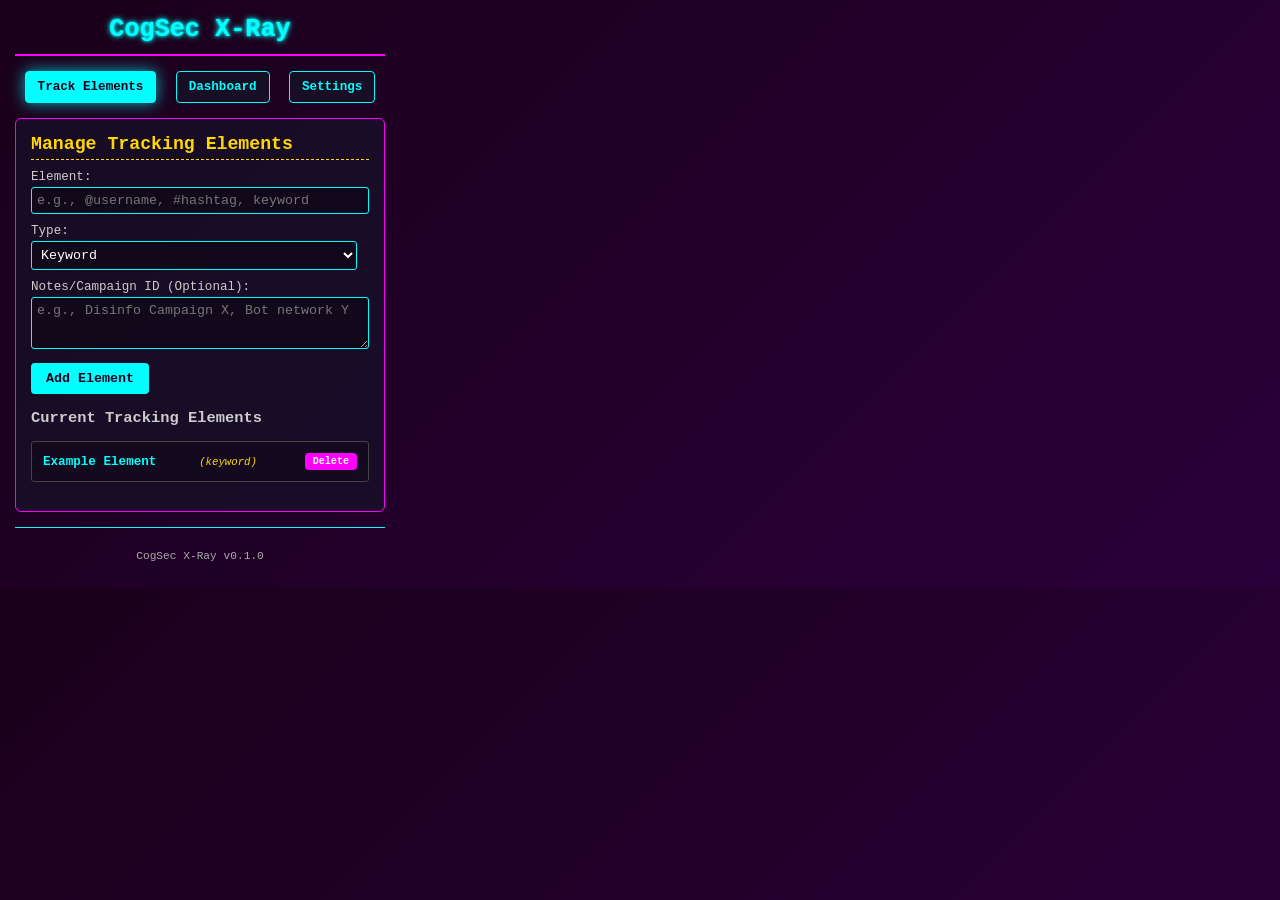
==== popup.html @ 2a230812 "Feat: Implement Twitter Element Tracker Extension Adds a browser extension, CogSec X-Ray, to track u" ====
<!DOCTYPE html>
<html lang="en">
<head>
    <meta charset="UTF-8">
    <meta name="viewport" content="width=device-width, initial-scale=1.0">
    <title>CogSec X-Ray Popup</title>
    <link rel="stylesheet" href="popup.css">
</head>
<body>
    <div class="container">
        <header>
            <h1 class="glitch-text">CogSec X-Ray</h1>
        </header>

        <nav>
            <button id="navElements" class="active">Track Elements</button>
            <button id="navDashboard">Dashboard</button>
            <button id="navSettings">Settings</button>
        </nav>

        <main>
            <!-- Element Management View -->
            <section id="elementsView">
                <h2>Manage Tracking Elements</h2>
                <form id="addElementForm">
                    <div>
                        <label for="elementInput">Element:</label>
                        <input type="text" id="elementInput" placeholder="e.g., @username, #hashtag, keyword" required>
                    </div>
                    <div>
                        <label for="elementType">Type:</label>
                        <select id="elementType">
                            <option value="keyword">Keyword</option>
                            <option value="handle">Twitter Handle (e.g., @user)</option>
                            <option value="hashtag">Hashtag (e.g., #topic)</option>
                            <option value="url_pattern">URL Pattern (regex)</option>
                        </select>
                    </div>
                    <div>
                        <label for="elementNotes">Notes/Campaign ID (Optional):</label>
                        <textarea id="elementNotes" placeholder="e.g., Disinfo Campaign X, Bot network Y"></textarea>
                    </div>
                    <button type="submit" id="addElementButton">Add Element</button>
                </form>
                <div id="elementsListContainer">
                    <h3>Current Tracking Elements</h3>
                    <ul id="elementsList">
                        <!-- Elements will be listed here -->
                        <li><span class="element-value">Example Element</span> <span class="element-type">(keyword)</span> <button class="delete-element" data-element-value="Example Element">Delete</button></li>
                    </ul>
                </div>
            </section>

            <!-- Dashboard View -->
            <section id="dashboardView" class="hidden">
                <h2>Encounter Dashboard</h2>
                <div>
                    <input type="text" id="dashboardSearch" placeholder="Search encounters...">
                    <select id="dashboardFilterElement">
                        <option value="">Filter by Element</option>
                    </select>
                    <button id="clearEncountersButton">Clear All Encounters</button>
                    <button id="exportDataButton">Export Data (JSON)</button>
                </div>
                <div id="encountersLogContainer">
                    <ul id="encountersLog">
                        <!-- Logged encounters will appear here -->
                        <li>Example encounter...</li>
                    </ul>
                </div>
            </section>

            <!-- Settings View -->
            <section id="settingsView" class="hidden">
                <h2>Settings</h2>
                <div>
                    <label for="visualHighlightingToggle">Enable Visual Highlighting on Page:</label>
                    <input type="checkbox" id="visualHighlightingToggle" checked>
                </div>
                <!-- More settings can be added here -->
            </section>
        </main>
        <footer>
            <p>CogSec X-Ray v0.1.0</p>
        </footer>
    </div>
    <script src="popup.js"></script>
</body>
</html>
---- popup.css ----
/* CogSec X-Ray - popup.css */
body {
    font-family: 'Courier New', Courier, monospace;
    background: linear-gradient(135deg, #1a001a, #2a003a); /* Deep purple/violet gradient */
    color: #ffffff;
    width: 400px; /* Or your desired width */
    margin: 0;
    padding: 0;
    font-size: 14px;
}

.container {
    padding: 15px;
}

header {
    text-align: center;
    border-bottom: 2px solid #ff00ff; /* Hot pink accent */
    padding-bottom: 10px;
    margin-bottom: 15px;
}

header h1 {
    margin: 0;
    font-size: 1.8em; /* Adjusted for popup */
    color: #00ffff; /* Cyan blue accent */
    text-shadow: 0 0 3px #00ffff, 0 0 6px #00ffff;
}

/* Basic Glitch Effect for header */
.glitch-text {
    position: relative;
    animation: glitch-animation 2.5s infinite steps(8);
    display: inline-block;
}

@keyframes glitch-animation {
    0% { text-shadow: 1px 0px #ff00ff, -1px 0px #00ffff; transform: translate(0,0) skewX(0deg); opacity: 1; }
    5% { text-shadow: -1px 0px #ff00ff, 1px 0px #00ffff; transform: translate(-1px,0px) skewX(2deg); opacity: 0.8; }
    10% { text-shadow: 1px 0px #00ffff, -1px 0px #ff00ff; transform: translate(0px,-0px) skewX(-2deg); opacity: 1; }
    15% { text-shadow: 0px 1px #ff00ff, 0px -1px #00ffff; transform: translate(0,0) skewX(0deg); opacity: 0.7; }
    20% { text-shadow: 1px 1px #00ffff, -1px -1px #ff00ff; transform: translate(1px,0px) skewX(0deg); opacity: 1; }
    100% { text-shadow: 1px 0px #ff00ff, -1px 0px #00ffff; transform: translate(0,0) skewX(0deg); opacity: 1; }
}


nav {
    display: flex;
    justify-content: space-around;
    margin-bottom: 15px;
}

nav button {
    background-color: rgba(20, 20, 40, 0.7);
    color: #00ffff;
    border: 1px solid #00ffff;
    padding: 8px 12px;
    border-radius: 4px;
    cursor: pointer;
    font-family: inherit;
    font-size: 0.9em;
    transition: background-color 0.3s, box-shadow 0.3s;
}

nav button:hover {
    background-color: rgba(30, 30, 60, 0.9);
    box-shadow: 0 0 10px rgba(0, 255, 255, 0.5);
}

nav button.active {
    background-color: #00ffff;
    color: #1a001a;
    box-shadow: 0 0 15px rgba(0, 255, 255, 0.7);
}

main section {
    background-color: rgba(20, 20, 40, 0.6);
    border: 1px solid #ff00ff;
    border-radius: 6px;
    padding: 15px;
    margin-bottom: 15px;
}

main section h2 {
    color: #ffd700; /* Golden yellow accent */
    margin-top: 0;
    margin-bottom: 10px;
    font-size: 1.3em;
    border-bottom: 1px dashed #ffd700;
    padding-bottom: 5px;
}

.hidden {
    display: none;
}

/* Form Styles */
form div {
    margin-bottom: 10px;
}

form label {
    display: block;
    margin-bottom: 3px;
    color: #ccc;
    font-size: 0.9em;
}

form input[type="text"],
form select,
form textarea {
    width: calc(100% - 12px); /* Account for padding */
    background-color: rgba(0,0,0,0.3);
    color: #fff;
    border: 1px solid #00ffff;
    padding: 5px;
    border-radius: 3px;
    font-family: inherit;
}

form textarea {
    min-height: 40px;
    resize: vertical;
}

form button[type="submit"],
button { /* General button styling */
    background-color: #00ffff;
    color: #1a001a;
    border: none;
    padding: 8px 15px;
    border-radius: 4px;
    cursor: pointer;
    font-family: inherit;
    font-weight: bold;
    transition: background-color 0.3s, transform 0.2s;
}

form button[type="submit"]:hover,
button:hover {
    background-color: #5effff;
    transform: translateY(-1px);
}

button.delete-element {
    background-color: #ff00ff;
    color: #fff;
    font-size: 0.8em;
    padding: 3px 8px;
    margin-left: 10px;
}
button.delete-element:hover {
    background-color: #ff55ff;
}


/* Elements List & Encounters Log */
#elementsListContainer, #encountersLogContainer {
    margin-top: 15px;
}

#elementsListContainer h3, #dashboardView h3 /* If you add h3 in dashboard */ {
    color: #ccc;
    font-size: 1.1em;
    margin-bottom: 8px;
}

#elementsList, #encountersLog {
    list-style-type: none;
    padding: 0;
    max-height: 150px; /* Or desired height */
    overflow-y: auto;
    border: 1px solid #444;
    border-radius: 3px;
    padding: 5px;
    background-color: rgba(0,0,0,0.2);
}

#elementsList li, #encountersLog li {
    padding: 6px;
    border-bottom: 1px solid #333;
    font-size: 0.9em;
    display: flex;
    justify-content: space-between;
    align-items: center;
}
#elementsList li:last-child, #encountersLog li:last-child {
    border-bottom: none;
}

.element-value {
    font-weight: bold;
    color: #00ffff;
}
.element-type {
    font-style: italic;
    color: #ffd700;
    margin-left: 5px;
    font-size: 0.85em;
}
.element-notes { /* Style for notes in element list */
    font-size: 0.8em;
    color: #aaa;
    margin-left: 5px;
    font-style: italic;
    white-space: nowrap;
    overflow: hidden;
    text-overflow: ellipsis;
    max-width: 100px; /* Adjust as needed */
}


/* Dashboard specific */
#dashboardView input[type="text"], #dashboardView select {
    width: auto; /* Adjust for dashboard layout */
    margin-right: 10px;
    margin-bottom: 10px; /* For mobile-like stacking */
    padding: 6px; /* Consistent padding */
}

#dashboardView div:first-of-type { /* Targeting the controls container */
    display: flex;
    flex-wrap: wrap;
    gap: 10px;
    align-items: center;
    margin-bottom: 10px;
}


#clearEncountersButton, #exportDataButton {
    background-color: #ff00ff;
    color: #fff;
    margin-left: 5px;
}
#clearEncountersButton:hover, #exportDataButton:hover {
    background-color: #ff55ff;
}


/* Settings */
#settingsView label {
    display: inline-block; /* Align checkbox with label */
    margin-right: 10px;
}
#settingsView input[type="checkbox"] {
    vertical-align: middle;
}


footer {
    text-align: center;
    margin-top: 15px;
    padding-top: 10px;
    border-top: 1px solid #00ffff;
    font-size: 0.8em;
    color: #aaa;
}

/* Scrollbar styles */
::-webkit-scrollbar {
    width: 6px;
    height: 6px;
}
::-webkit-scrollbar-track {
    background: #1a001a;
}
::-webkit-scrollbar-thumb {
    background-color: #ff00ff;
    border-radius: 3px;
    border: 1px solid #00ffff;
}
::-webkit-scrollbar-thumb:hover {
    background-color: #ffd700;
}
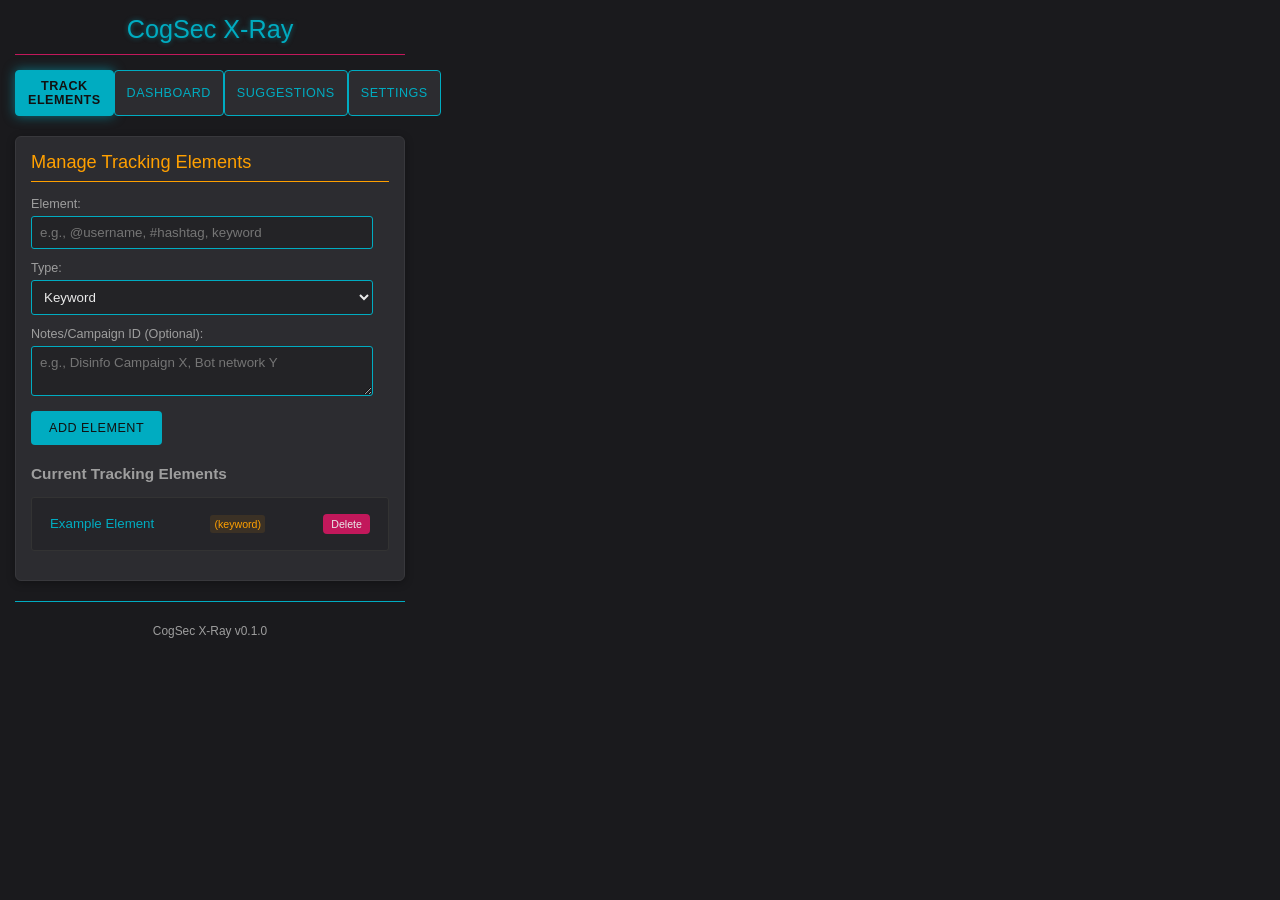
==== commit 8eea6f20: "Feat: Implement 'Suggest Elements from Tweet' and UI Theme Refinement (Phase 1) This commit introduc" ====
--- a/popup.html
+++ b/popup.html
@@ -15,6 +15,7 @@
         <nav>
             <button id="navElements" class="active">Track Elements</button>
             <button id="navDashboard">Dashboard</button>
+            <button id="navSuggestions">Suggestions</button> <!-- New Nav Button -->
             <button id="navSettings">Settings</button>
         </nav>
 
@@ -70,6 +71,35 @@
                 </div>
             </section>
 
+            <!-- Suggestions View -->
+            <section id="suggestionsView" class="hidden">
+                <h2>Element Suggestions</h2>
+                <p>Suggestions based on tweet from: <a href="#" id="suggestionSourceLink" target="_blank">source</a> by <span id="suggestionSourceAuthor"></span></p>
+                <p id="suggestionTweetText" class="tweet-text-snippet" style="max-height: 70px; overflow-y: auto; margin-bottom:10px; background-color: rgba(0,0,0,0.2); padding: 5px; border-radius: 3px;"></p>
+                <div id="suggestionsListContainer">
+                    <form id="addSuggestionsForm">
+                        <div class="suggestion-category">
+                            <h4>Handles <span class="suggestion-count" id="handlesCount"></span></h4>
+                            <ul id="suggestedHandlesList" class="suggestion-item-list"></ul>
+                        </div>
+                        <div class="suggestion-category">
+                            <h4>Hashtags <span class="suggestion-count" id="hashtagsCount"></span></h4>
+                            <ul id="suggestedHashtagsList" class="suggestion-item-list"></ul>
+                        </div>
+                        <div class="suggestion-category">
+                            <h4>Keywords <span class="suggestion-count" id="keywordsCount"></span></h4>
+                            <ul id="suggestedKeywordsList" class="suggestion-item-list"></ul>
+                        </div>
+                        <div class="suggestion-category">
+                            <h4>URLs <span class="suggestion-count" id="urlsCount"></span></h4>
+                            <ul id="suggestedURLsList" class="suggestion-item-list"></ul>
+                        </div>
+                        <button type="submit" id="addSelectedSuggestionsButton">Add Selected to Tracking</button>
+                    </form>
+                </div>
+                <p id="noSuggestionsText" class="hidden">No new suggestions at the moment. Click the 💡 icon on a tweet to get suggestions.</p>
+            </section>
+
             <!-- Settings View -->
             <section id="settingsView" class="hidden">
                 <h2>Settings</h2>
--- a/popup.css
+++ b/popup.css
@@ -1,9 +1,30 @@
-/* CogSec X-Ray - popup.css */
+/* CogSec X-Ray - popup.css - Refined Theme */
+:root {
+    --dark-bg: #1A1A1D; /* Very dark grey, almost black */
+    --card-bg: #2C2C30; /* Slightly lighter dark grey for cards/sections */
+    --text-primary: #EAEAEA; /* Light grey for primary text */
+    --text-secondary: #9E9E9E; /* Medium grey for secondary text/notes */
+
+    --accent-pink-dulled: #C2185B; /* Dulled Neon Pink - Was #E040FB, now more muted */
+    --accent-cyan-dulled: #00ACC1; /* Dulled Neon Cyan - Was #26C6DA */
+    --accent-amber-dulled: #FFA000; /* Dulled Neon Amber/Gold - Was #FFB300 */
+
+    --border-color: var(--accent-cyan-dulled); /* Default border accent */
+    --button-primary-bg: var(--accent-cyan-dulled);
+    --button-primary-text: #111;
+    --button-secondary-bg: var(--accent-pink-dulled);
+    --button-secondary-text: var(--text-primary);
+
+    --input-bg: rgba(0,0,0,0.2);
+    --input-border: var(--accent-cyan-dulled);
+    --input-text: var(--text-primary);
+}
+
 body {
-    font-family: 'Courier New', Courier, monospace;
-    background: linear-gradient(135deg, #1a001a, #2a003a); /* Deep purple/violet gradient */
-    color: #ffffff;
-    width: 400px; /* Or your desired width */
+    font-family: 'Segoe UI', 'Roboto', 'Oxygen', 'Ubuntu', 'Cantarell', 'Fira Sans', 'Droid Sans', 'Helvetica Neue', sans-serif; /* Modern sans-serif */
+    background-color: var(--dark-bg);
+    color: var(--text-primary);
+    width: 420px; /* Slightly wider for more content */
     margin: 0;
     padding: 0;
     font-size: 14px;
@@ -15,79 +36,85 @@
 
 header {
     text-align: center;
-    border-bottom: 2px solid #ff00ff; /* Hot pink accent */
+    border-bottom: 1px solid var(--accent-pink-dulled); /* Thinner border */
     padding-bottom: 10px;
     margin-bottom: 15px;
 }
 
 header h1 {
     margin: 0;
-    font-size: 1.8em; /* Adjusted for popup */
-    color: #00ffff; /* Cyan blue accent */
-    text-shadow: 0 0 3px #00ffff, 0 0 6px #00ffff;
-}
-
-/* Basic Glitch Effect for header */
+    font-size: 1.8em;
+    color: var(--accent-cyan-dulled);
+    text-shadow: 0 0 5px rgba(0, 172, 193, 0.5); /* Softer shadow */
+    font-weight: 300; /* Lighter font weight for a sleeker look */
+}
+
+/* Softer Glitch Effect */
 .glitch-text {
     position: relative;
-    animation: glitch-animation 2.5s infinite steps(8);
+    /* animation: glitch-animation-soft 3s infinite steps(6); */ /* Optional: make it less frequent or remove */
     display: inline-block;
 }
 
-@keyframes glitch-animation {
-    0% { text-shadow: 1px 0px #ff00ff, -1px 0px #00ffff; transform: translate(0,0) skewX(0deg); opacity: 1; }
-    5% { text-shadow: -1px 0px #ff00ff, 1px 0px #00ffff; transform: translate(-1px,0px) skewX(2deg); opacity: 0.8; }
-    10% { text-shadow: 1px 0px #00ffff, -1px 0px #ff00ff; transform: translate(0px,-0px) skewX(-2deg); opacity: 1; }
-    15% { text-shadow: 0px 1px #ff00ff, 0px -1px #00ffff; transform: translate(0,0) skewX(0deg); opacity: 0.7; }
-    20% { text-shadow: 1px 1px #00ffff, -1px -1px #ff00ff; transform: translate(1px,0px) skewX(0deg); opacity: 1; }
-    100% { text-shadow: 1px 0px #ff00ff, -1px 0px #00ffff; transform: translate(0,0) skewX(0deg); opacity: 1; }
-}
+/* @keyframes glitch-animation-soft {
+    0% { text-shadow: 0.5px 0px var(--accent-pink-dulled), -0.5px 0px var(--accent-cyan-dulled); opacity: 0.95; }
+    20% { text-shadow: -0.5px 0px var(--accent-pink-dulled), 0.5px 0px var(--accent-cyan-dulled); opacity: 1; }
+    40% { text-shadow: 0.5px 0.5px var(--accent-pink-dulled), -0.5px -0.5px var(--accent-cyan-dulled); opacity: 0.9; }
+    60% { text-shadow: -0.5px -0.5px var(--accent-pink-dulled), 0.5px 0.5px var(--accent-cyan-dulled); opacity: 1; }
+    80% { text-shadow: 0.5px -0.5px var(--accent-pink-dulled), -0.5px 0.5px var(--accent-cyan-dulled); opacity: 0.95; }
+    100% { text-shadow: 0.5px 0px var(--accent-pink-dulled), -0.5px 0px var(--accent-cyan-dulled); opacity: 1; }
+} */
+/* Decided to remove automatic glitch on H1 for a cleaner look, can be applied selectively if needed */
 
 
 nav {
     display: flex;
     justify-content: space-around;
-    margin-bottom: 15px;
+    margin-bottom: 20px; /* Increased spacing */
 }
 
 nav button {
-    background-color: rgba(20, 20, 40, 0.7);
-    color: #00ffff;
-    border: 1px solid #00ffff;
+    background-color: var(--card-bg);
+    color: var(--accent-cyan-dulled);
+    border: 1px solid var(--accent-cyan-dulled);
     padding: 8px 12px;
     border-radius: 4px;
     cursor: pointer;
     font-family: inherit;
     font-size: 0.9em;
-    transition: background-color 0.3s, box-shadow 0.3s;
+    transition: background-color 0.2s, color 0.2s, box-shadow 0.2s;
 }
 
 nav button:hover {
-    background-color: rgba(30, 30, 60, 0.9);
-    box-shadow: 0 0 10px rgba(0, 255, 255, 0.5);
+    background-color: var(--accent-cyan-dulled);
+    color: var(--button-primary-text);
+    box-shadow: 0 0 8px rgba(0, 172, 193, 0.4);
 }
 
 nav button.active {
-    background-color: #00ffff;
-    color: #1a001a;
-    box-shadow: 0 0 15px rgba(0, 255, 255, 0.7);
+    background-color: var(--accent-cyan-dulled);
+    color: var(--button-primary-text);
+    font-weight: bold;
+    box-shadow: 0 0 12px rgba(0, 172, 193, 0.6);
 }
 
 main section {
-    background-color: rgba(20, 20, 40, 0.6);
-    border: 1px solid #ff00ff;
+    background-color: var(--card-bg);
+    border: 1px solid #38383c; /* Darker, less prominent border */
     border-radius: 6px;
     padding: 15px;
-    margin-bottom: 15px;
+    margin-bottom: 20px; /* Increased spacing */
+    box-shadow: 0 2px 8px rgba(0,0,0,0.3); /* Softer shadow */
 }
 
 main section h2 {
-    color: #ffd700; /* Golden yellow accent */
+    color: var(--accent-amber-dulled);
     margin-top: 0;
-    margin-bottom: 10px;
+    margin-bottom: 15px; /* Increased spacing */
     font-size: 1.3em;
-    border-bottom: 1px dashed #ffd700;
-    padding-bottom: 5px;
+    border-bottom: 1px solid var(--accent-amber-dulled);
+    padding-bottom: 8px; /* Increased padding */
+    font-weight: 400;
 }
 
 .hidden {
@@ -96,179 +123,333 @@
 
 /* Form Styles */
 form div {
-    margin-bottom: 10px;
+    margin-bottom: 12px; /* Increased spacing */
 }
 
 form label {
     display: block;
-    margin-bottom: 3px;
-    color: #ccc;
+    margin-bottom: 5px; /* Increased spacing */
+    color: var(--text-secondary);
     font-size: 0.9em;
 }
 
 form input[type="text"],
 form select,
 form textarea {
-    width: calc(100% - 12px); /* Account for padding */
-    background-color: rgba(0,0,0,0.3);
-    color: #fff;
-    border: 1px solid #00ffff;
-    padding: 5px;
+    width: calc(100% - 16px); /* Account for padding */
+    background-color: var(--input-bg);
+    color: var(--input-text);
+    border: 1px solid var(--input-border);
+    padding: 8px; /* Increased padding */
     border-radius: 3px;
     font-family: inherit;
-}
+    box-sizing: border-box; /* Ensure padding doesn't expand width */
+}
+form input[type="text"]:focus,
+form select:focus,
+form textarea:focus {
+    outline: none;
+    border-color: var(--accent-pink-dulled);
+    box-shadow: 0 0 5px rgba(194, 24, 91, 0.5);
+}
+
 
 form textarea {
-    min-height: 40px;
+    min-height: 50px;
     resize: vertical;
 }
 
 form button[type="submit"],
 button { /* General button styling */
-    background-color: #00ffff;
-    color: #1a001a;
+    background-color: var(--button-primary-bg);
+    color: var(--button-primary-text);
     border: none;
-    padding: 8px 15px;
+    padding: 10px 18px; /* Increased padding */
     border-radius: 4px;
     cursor: pointer;
     font-family: inherit;
-    font-weight: bold;
-    transition: background-color 0.3s, transform 0.2s;
+    font-weight: 500; /* Medium weight */
+    transition: background-color 0.2s, transform 0.1s;
+    text-transform: uppercase;
+    letter-spacing: 0.5px;
+    font-size: 0.9em;
 }
 
 form button[type="submit"]:hover,
 button:hover {
-    background-color: #5effff;
+    background-color: #00BCD4; /* Slightly brighter cyan on hover */
     transform: translateY(-1px);
 }
 
 button.delete-element {
-    background-color: #ff00ff;
-    color: #fff;
+    background-color: var(--button-secondary-bg);
+    color: var(--button-secondary-text);
     font-size: 0.8em;
-    padding: 3px 8px;
+    padding: 4px 8px; /* Adjusted padding */
     margin-left: 10px;
+    text-transform: none; /* Revert uppercase for small buttons */
+    letter-spacing: normal;
 }
 button.delete-element:hover {
-    background-color: #ff55ff;
+    background-color: #D81B60; /* Darker pink on hover */
 }
 
 
 /* Elements List & Encounters Log */
-#elementsListContainer, #encountersLogContainer {
-    margin-top: 15px;
-}
-
-#elementsListContainer h3, #dashboardView h3 /* If you add h3 in dashboard */ {
-    color: #ccc;
+#elementsListContainer, #encountersLogContainer, #suggestionsViewContainer /* Added for suggestions */ {
+    margin-top: 20px; /* Increased spacing */
+}
+
+#elementsListContainer h3, #dashboardView h3, #suggestionsView h3 {
+    color: var(--text-secondary);
     font-size: 1.1em;
-    margin-bottom: 8px;
-}
-
-#elementsList, #encountersLog {
+    margin-bottom: 10px; /* Increased spacing */
+}
+
+#elementsList, #encountersLog, #suggestionsList /* Added for suggestions */ {
     list-style-type: none;
     padding: 0;
-    max-height: 150px; /* Or desired height */
+    max-height: 180px; /* Increased height */
     overflow-y: auto;
-    border: 1px solid #444;
-    border-radius: 3px;
-    padding: 5px;
-    background-color: rgba(0,0,0,0.2);
-}
-
-#elementsList li, #encountersLog li {
-    padding: 6px;
-    border-bottom: 1px solid #333;
-    font-size: 0.9em;
+    border: 1px solid #333; /* Slightly lighter border for lists */
+    border-radius: 3px;
+    padding: 8px; /* Increased padding */
+    background-color: rgba(0,0,0,0.15); /* Slightly more distinct background */
+}
+
+#elementsList li, #encountersLog li, #suggestionsList li /* Added for suggestions */ {
+    padding: 8px 10px; /* Increased padding */
+    border-bottom: 1px solid #2a2a2e; /* Darker separator */
+    font-size: 0.95em; /* Slightly larger */
     display: flex;
     justify-content: space-between;
     align-items: center;
-}
-#elementsList li:last-child, #encountersLog li:last-child {
+    line-height: 1.4;
+}
+#elementsList li:last-child, #encountersLog li:last-child, #suggestionsList li:last-child {
     border-bottom: none;
 }
 
-.element-value {
-    font-weight: bold;
-    color: #00ffff;
-}
-.element-type {
-    font-style: italic;
-    color: #ffd700;
-    margin-left: 5px;
+.element-value, .suggestion-value {
+    font-weight: 500; /* Medium weight */
+    color: var(--accent-cyan-dulled);
+}
+.element-type, .suggestion-type {
+    font-style: normal; /* Less italic */
+    color: var(--accent-amber-dulled);
+    margin-left: 8px; /* Increased spacing */
+    font-size: 0.8em;
+    background-color: rgba(255, 160, 0, 0.1);
+    padding: 2px 4px;
+    border-radius: 3px;
+}
+.element-notes {
     font-size: 0.85em;
-}
-.element-notes { /* Style for notes in element list */
-    font-size: 0.8em;
-    color: #aaa;
-    margin-left: 5px;
+    color: var(--text-secondary);
+    margin-left: 8px;
     font-style: italic;
     white-space: nowrap;
     overflow: hidden;
     text-overflow: ellipsis;
-    max-width: 100px; /* Adjust as needed */
-}
-
+    max-width: 120px; /* Slightly increased */
+    flex-shrink: 1; /* Allow shrinking */
+}
 
 /* Dashboard specific */
-#dashboardView input[type="text"], #dashboardView select {
-    width: auto; /* Adjust for dashboard layout */
-    margin-right: 10px;
-    margin-bottom: 10px; /* For mobile-like stacking */
-    padding: 6px; /* Consistent padding */
-}
-
-#dashboardView div:first-of-type { /* Targeting the controls container */
+#dashboardView .controls-container { /* Specific class for controls */
     display: flex;
     flex-wrap: wrap;
     gap: 10px;
     align-items: center;
-    margin-bottom: 10px;
+    margin-bottom: 15px;
+}
+#dashboardView .controls-container input[type="text"],
+#dashboardView .controls-container select {
+    flex-grow: 1; /* Allow search and filter to take available space */
+    min-width: 120px; /* Minimum width for filter/search */
 }
 
 
 #clearEncountersButton, #exportDataButton {
-    background-color: #ff00ff;
-    color: #fff;
-    margin-left: 5px;
+    background-color: var(--button-secondary-bg);
+    color: var(--button-secondary-text);
+    margin-left: 0; /* Handled by gap in flex container */
 }
 #clearEncountersButton:hover, #exportDataButton:hover {
-    background-color: #ff55ff;
-}
+    background-color: #D81B60; /* Darker pink on hover */
+}
+
+/* Encounter item details */
+.encounter-details {
+    flex-grow: 1;
+}
+.encounter-details .matched-element-value { color: var(--accent-pink-dulled); }
+.encounter-details .matched-element-type { color: var(--accent-amber-dulled); font-size: 0.8em; }
+.encounter-details .tweet-author { color: var(--text-secondary); font-size: 0.9em; }
+.encounter-details .tweet-text-snippet { color: var(--text-primary); font-size: 0.9em; margin: 3px 0; display: block;}
+.encounter-details .tweet-link { color: var(--accent-cyan-dulled); text-decoration: none; font-size: 0.85em; }
+.encounter-details .tweet-link:hover { text-decoration: underline; }
+.encounter-details .timestamp { color: var(--text-secondary); font-size: 0.8em; margin-left: 5px; }
 
 
 /* Settings */
 #settingsView label {
-    display: inline-block; /* Align checkbox with label */
+    display: flex; /* Use flex for better alignment */
+    align-items: center;
     margin-right: 10px;
+    color: var(--text-primary);
 }
 #settingsView input[type="checkbox"] {
     vertical-align: middle;
+    margin-right: 8px; /* Space between checkbox and label text */
+    appearance: none;
+    background-color: var(--input-bg);
+    border: 1px solid var(--input-border);
+    border-radius: 3px;
+    width: 16px;
+    height: 16px;
+    position: relative;
+    cursor: pointer;
+}
+#settingsView input[type="checkbox"]:checked {
+    background-color: var(--accent-cyan-dulled);
+    border-color: var(--accent-cyan-dulled);
+}
+#settingsView input[type="checkbox"]:checked::after {
+    content: '✔';
+    position: absolute;
+    color: var(--dark-bg);
+    font-size: 12px;
+    top: 0px;
+    left: 2px;
+    font-weight: bold;
 }
 
 
 footer {
     text-align: center;
-    margin-top: 15px;
+    margin-top: 20px; /* Increased spacing */
     padding-top: 10px;
-    border-top: 1px solid #00ffff;
-    font-size: 0.8em;
-    color: #aaa;
+    border-top: 1px solid var(--accent-cyan-dulled);
+    font-size: 0.85em; /* Slightly larger */
+    color: var(--text-secondary);
 }
 
 /* Scrollbar styles */
 ::-webkit-scrollbar {
-    width: 6px;
-    height: 6px;
+    width: 8px; /* Slightly wider */
+    height: 8px;
 }
 ::-webkit-scrollbar-track {
-    background: #1a001a;
+    background: var(--dark-bg); /* Match body background */
+    border-radius: 4px;
 }
 ::-webkit-scrollbar-thumb {
-    background-color: #ff00ff;
-    border-radius: 3px;
-    border: 1px solid #00ffff;
+    background-color: var(--accent-pink-dulled); /* Dulled pink */
+    border-radius: 4px;
+    border: 1px solid var(--accent-cyan-dulled); /* Dulled cyan border */
 }
 ::-webkit-scrollbar-thumb:hover {
-    background-color: #ffd700;
-}
+    background-color: #E040FB; /* Brighter pink on hover */
+}
+
+/* Styles for Suggestions View (Step 4) */
+#suggestionsList li {
+    cursor: pointer; /* Indicate items are selectable */
+    transition: background-color 0.2s;
+}
+#suggestionsList li:hover {
+    background-color: rgba(255,255,255,0.05);
+}
+#suggestionsList li.selected-suggestion {
+    background-color: rgba(0, 172, 193, 0.2); /* Dulled cyan highlight for selected */
+    border-left: 3px solid var(--accent-cyan-dulled);
+}
+#suggestionsList input[type="checkbox"] {
+    margin-right: 10px;
+    vertical-align: middle;
+}
+#addSelectedSuggestionsButton {
+    margin-top: 15px;
+    width: 100%; /* Make button full width */
+    box-sizing: border-box;
+}
+#clearIgnoredSuggestionsButton {
+    background-color: var(--accent-amber-dulled);
+    color: var(--dark-bg);
+    margin-top: 10px; /* In settings view */
+}
+#clearIgnoredSuggestionsButton:hover {
+    background-color: #FFC107; /* Brighter amber */
+}
+
+/* Suggestion specific list styling */
+.suggestion-category {
+    margin-bottom: 15px;
+}
+.suggestion-category h4 {
+    color: var(--accent-amber-dulled);
+    font-size: 1em;
+    margin-bottom: 5px;
+    border-bottom: 1px solid var(--card-bg); /* Softer separator */
+    padding-bottom: 3px;
+}
+.suggestion-count {
+    font-size: 0.8em;
+    color: var(--text-secondary);
+}
+.suggestion-item-list {
+    list-style-type: none;
+    padding-left: 0; /* Remove default ul padding */
+    max-height: 100px; /* Limit height for each category list */
+    overflow-y: auto;
+    background-color: rgba(0,0,0,0.1); /* Slightly different from main lists */
+    border-radius: 3px;
+    padding: 5px;
+}
+.suggestion-item-list li {
+    padding: 4px 8px; /* Slightly smaller padding for suggestion items */
+    border-bottom: 1px solid #38383c; /* Match other list item separators */
+    display: flex; /* For checkbox and label alignment */
+    align-items: center;
+}
+.suggestion-item-list li:last-child {
+    border-bottom: none;
+}
+.suggestion-item-list input[type="checkbox"] {
+    margin-right: 8px;
+    appearance: none;
+    background-color: var(--input-bg);
+    border: 1px solid var(--input-border);
+    border-radius: 3px;
+    width: 14px;
+    height: 14px;
+    position: relative;
+    cursor: pointer;
+    vertical-align: middle;
+}
+.suggestion-item-list input[type="checkbox"]:checked {
+    background-color: var(--accent-pink-dulled); /* Use pink for selected suggestions */
+    border-color: var(--accent-pink-dulled);
+}
+.suggestion-item-list input[type="checkbox"]:checked::after {
+    content: '✔';
+    position: absolute;
+    color: var(--text-primary);
+    font-size: 10px;
+    top: 1px;
+    left: 2px;
+    font-weight: bold;
+}
+.suggestion-item-list label { /* Label for the checkbox */
+    font-size: 0.9em;
+    color: var(--text-primary);
+    cursor: pointer;
+    word-break: break-all; /* Ensure long suggestions wrap */
+}
+
+#noSuggestionsText {
+    color: var(--text-secondary);
+    text-align: center;
+    padding: 20px;
+}
